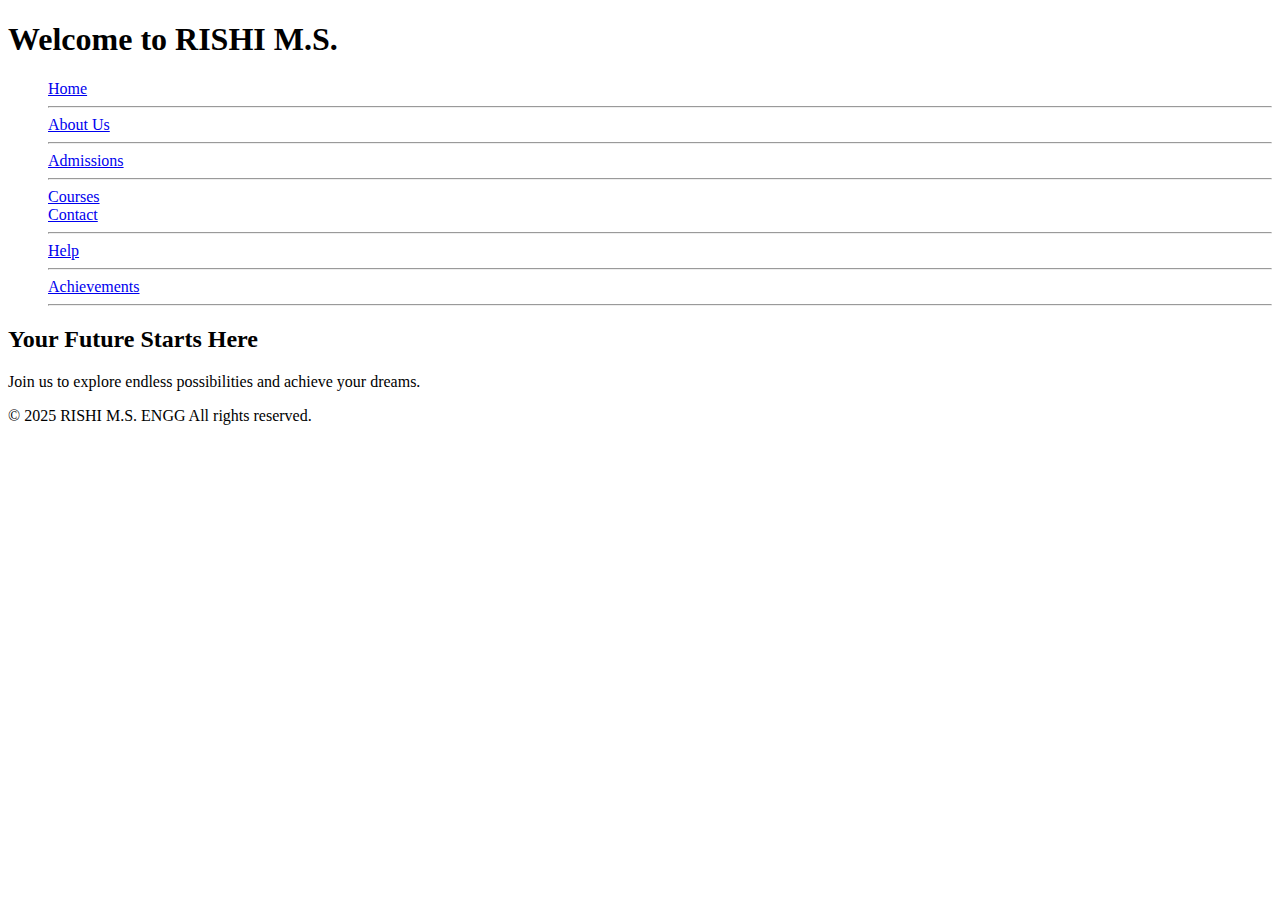
==== index.html @ 054eff5b "Add files via upload" ====
<!DOCTYPE html>
<html lang="en">
<head>
    <meta charset="UTF-8">
    <meta name="viewport" content="width=device-width, initial-scale=1.0">
    <link rel="stylesheet" href="styles.css">
    <link rel="shortcut icon" href="RISHI images" image/x-icon">
    <title>Home- RISHI M.S. </title>
</head>
<body>
    <header>
        <h1>Welcome to RISHI M.S. </h1>
        <nav>
            <ul>
                <a href="index.html">Home</a><hr>
                <a href="about.html">About Us</a><hr>
                <a href="admissions.html">Admissions</a><hr>
                <a href="courses.html">Courses</a><br>
                <a href="contact.html">Contact</a><hr>
                <a href="help.html">Help</a><hr>
                <a href="achievements.html">Achievements</a><hr>
            </ul>
        </nav>
    </header>
    <main>
        <h2>Your Future Starts Here</h2>
        <p>Join us to explore endless possibilities and achieve your dreams.</p>
    </main>
    <footer>
        <p>&copy; 2025 RISHI M.S. ENGG All rights reserved.</p>
    </footer>
</body>
</html>
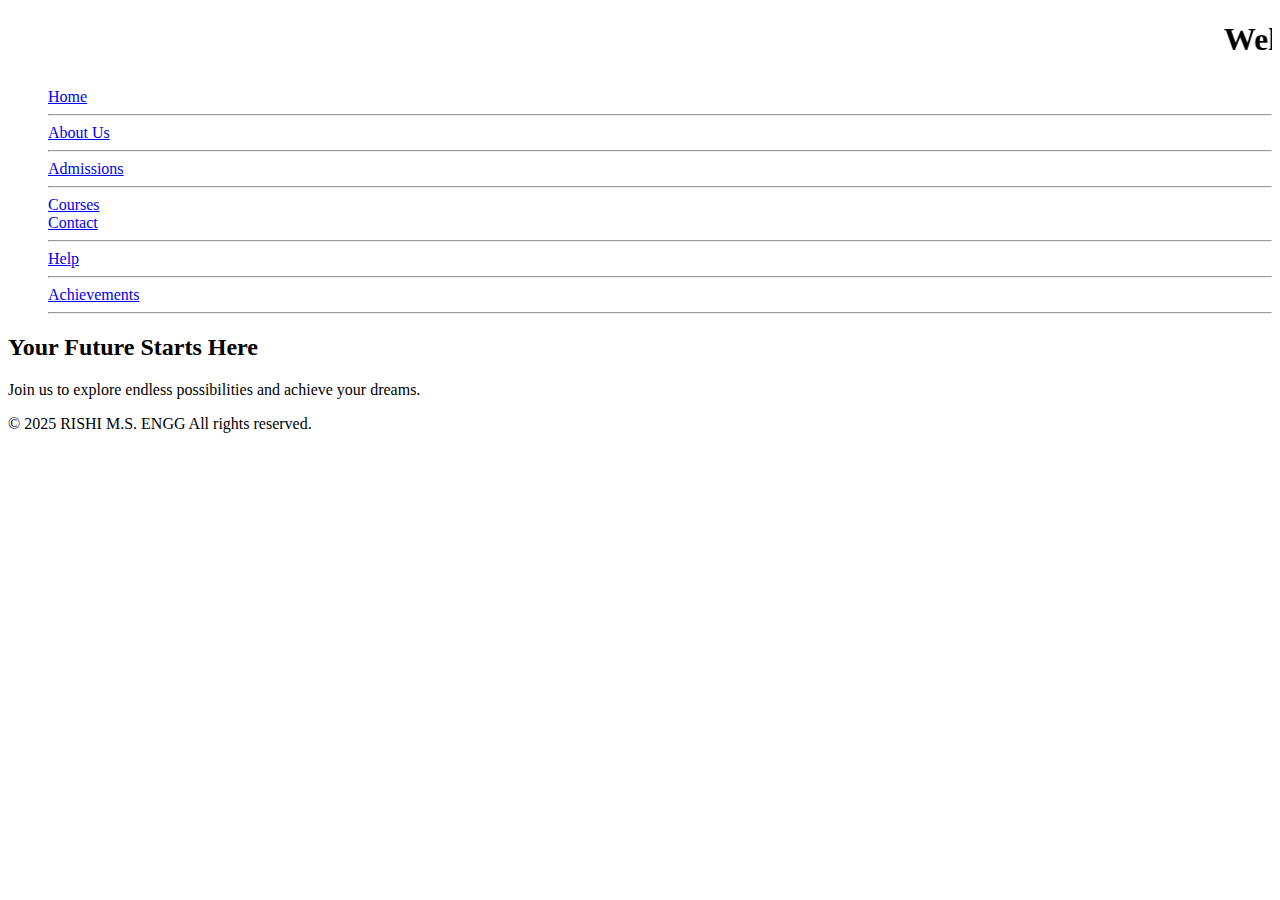
==== commit 8741b321: "index.html" ====
--- a/index.html
+++ b/index.html
@@ -9,7 +9,7 @@
 </head>
 <body>
     <header>
-        <h1>Welcome to RISHI M.S. </h1>
+        <h1><marquee><b>Welcome to RISHI M.S. </b></marquee></h1>
         <nav>
             <ul>
                 <a href="index.html">Home</a><hr>
@@ -30,4 +30,4 @@
         <p>&copy; 2025 RISHI M.S. ENGG All rights reserved.</p>
     </footer>
 </body>
-</html>+</html>
